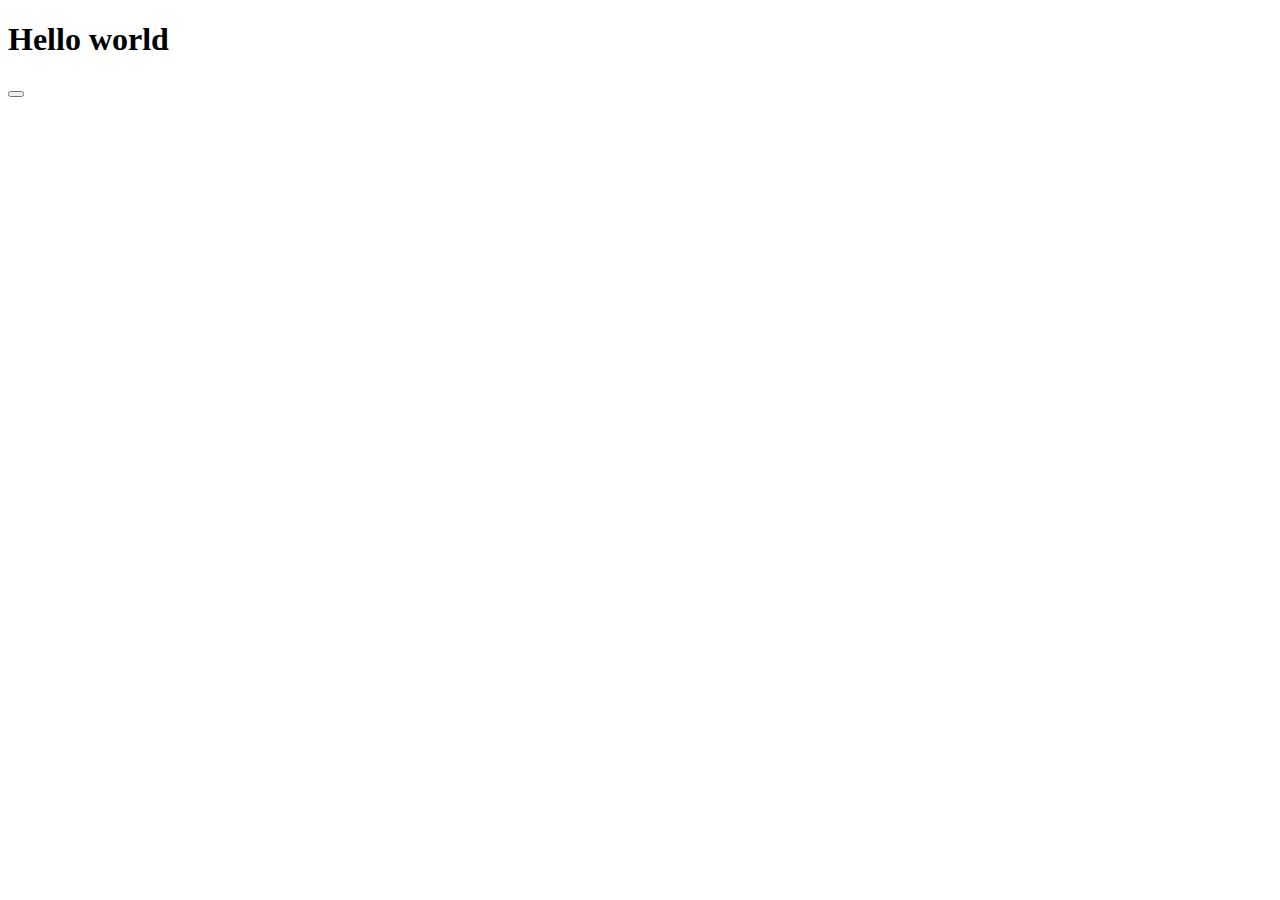
==== week1/index.html @ 51eac779 "initial commit" ====
<!DOCTYPE html>
<html lang="en">
<head>
    <meta charset="UTF-8">
    <meta name="viewport" content="width=device-width, initial-scale=1.0">
    <title>Document</title>
    
</head>
<body>
    <h1 id="hello-world">Hello world</h1>
    <button id="my-button">
        
    </button>

</body>
</html>
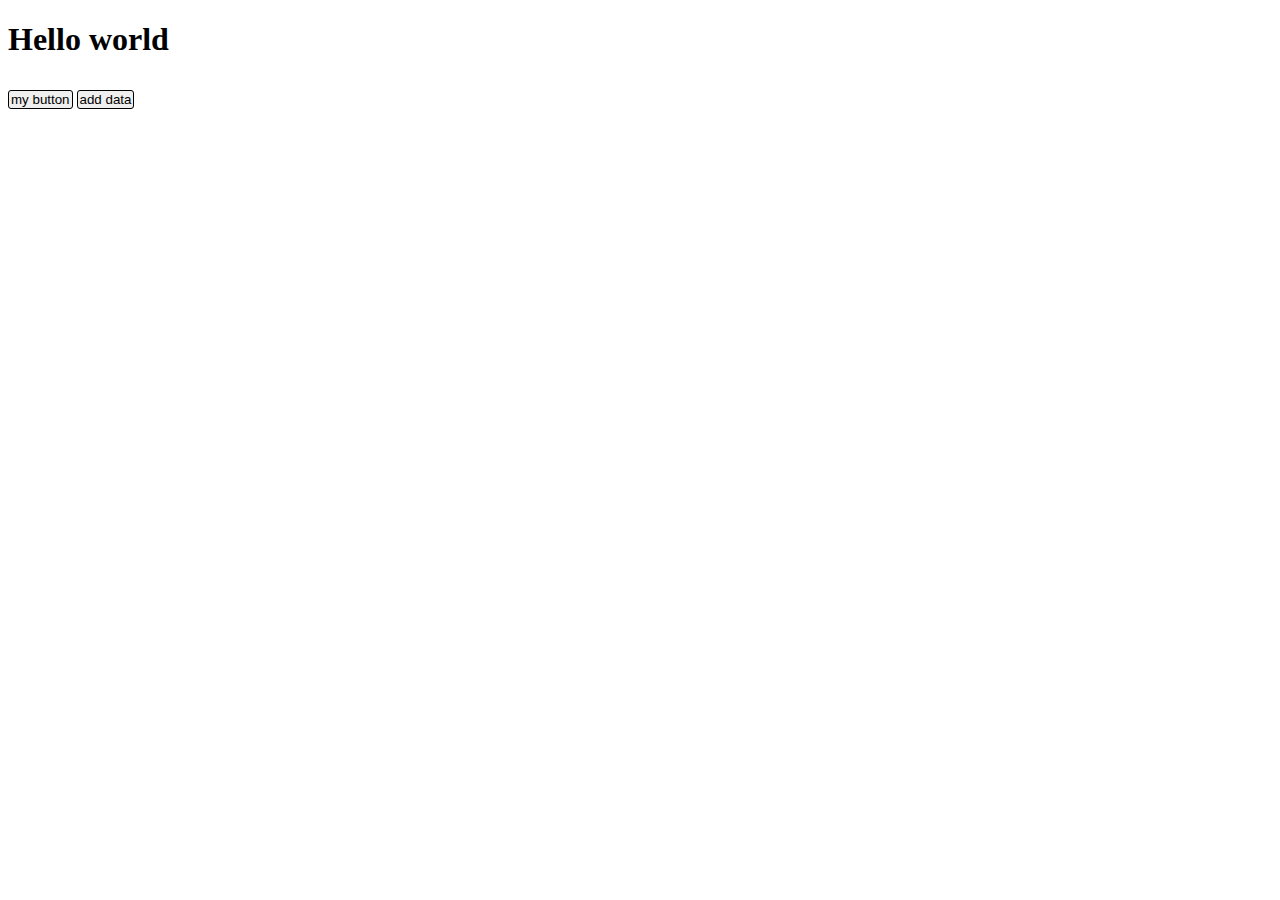
==== commit 64898b61: "work is progressing" ====
--- a/week1/index.html
+++ b/week1/index.html
@@ -4,13 +4,21 @@
     <meta charset="UTF-8">
     <meta name="viewport" content="width=device-width, initial-scale=1.0">
     <title>Document</title>
-    
+    <script src="javascript/script.js"></script>
+    <link rel="stylesheet" href="css/styles.css">
 </head>
 <body>
-    <h1 id="hello-world">Hello world</h1>
-    <button id="my-button">
-        
-    </button>
+    <div class="week1">
+        <h1 id="hello-world">Hello world</h1>
 
+        <button id="my-button">
+            my button
+        </button>
+
+        <button id="add-data">
+            add data
+        </button>
+    </div>
 </body>
-</html>+</html>
+<!-- EOF -->
--- a/week1/css/styles.css
+++ b/week1/css/styles.css
@@ -0,0 +1,9 @@
+.week1 button {
+  padding: 0;
+  margin: 10px 0;
+  border: solid 1px #000;
+  border-radius: 3px;
+  padding: 1px 2px;
+  cursor: pointer;
+  width: auto;
+}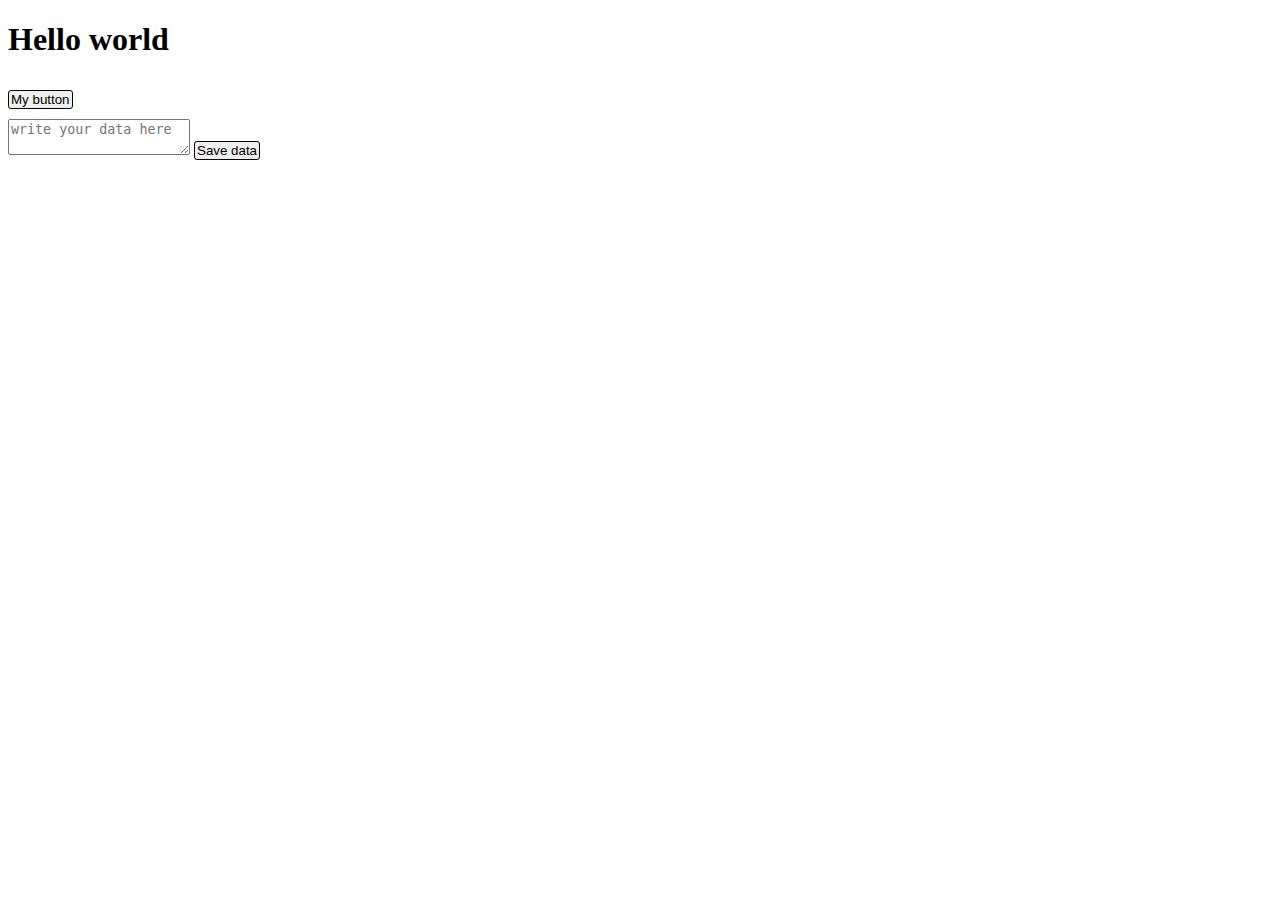
==== commit 2c2d4ee2: "week1 exercises done" ====
--- a/week1/index.html
+++ b/week1/index.html
@@ -12,12 +12,15 @@
         <h1 id="hello-world">Hello world</h1>
 
         <button id="my-button">
-            my button
+            My button
+        </button><br>
+
+        <textarea id="txta-add-data" placeholder="write your data here"></textarea>
+        <button id="add-data">
+            Save data
         </button>
 
-        <button id="add-data">
-            add data
-        </button>
+        <ul id="my-list"></ul>
     </div>
 </body>
 </html>
--- a/week1/css/styles.css
+++ b/week1/css/styles.css
@@ -1,3 +1,4 @@
+/* week1 elements */
 .week1 button {
   padding: 0;
   margin: 10px 0;
@@ -6,4 +7,7 @@
   padding: 1px 2px;
   cursor: pointer;
   width: auto;
-}+}
+
+
+/* EOF */
